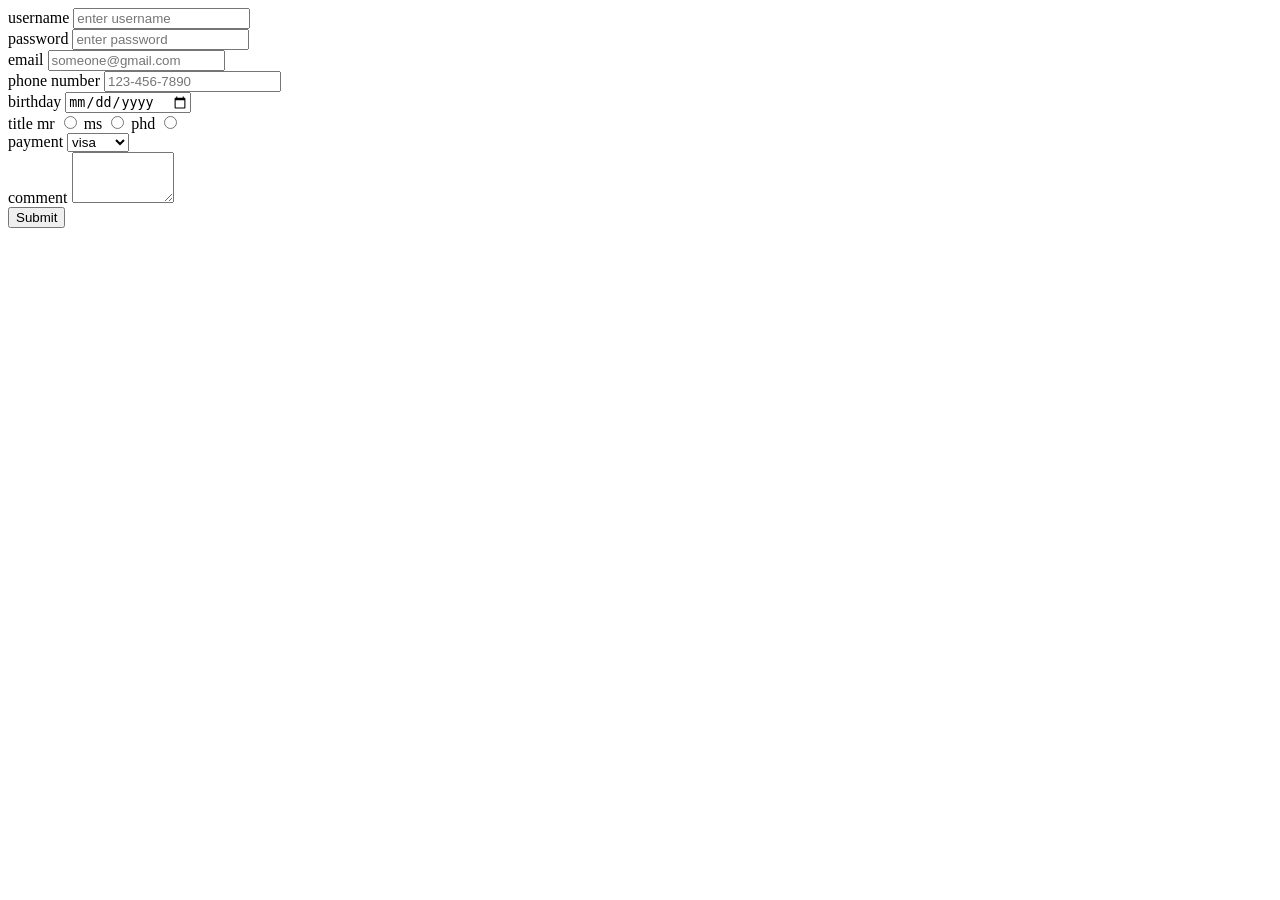
==== index.html @ 992937d9 "Add files via upload" ====
<!doctype html>
<html lang="en">
  <head>
    <meta charset="UTF-8" />
    <meta name="viewport" content="width=device-width, initial-scale=1.0" />
    <title>Document</title>
  </head>
  <body>
    <form action="index.php" method="post">
      <label for="username"> username</label>
      <input
        type="text"
        id="username"
        minlength="4"
        placeholder="enter username"
      />
      <br />

      <label for="password"> password</label>
      <input type="password" id="password" placeholder="enter password" />
      <br />

      <lable for="email">email</lable>
      <input type="email" id="email" placeholder="someone@gmail.com" /> <br />

      <lable for="phone">phone number</lable>
      <input
        type="tel"
        id="phone"
        placeholder="123-456-7890"
        pattern=" [0-9]{3}-[0-9]{3}-[0-9]{4}"
      />
      <br />

      <label for="bday">birthday</label>
      <input type="date" id="bday" /><br />

      <label for="title">title</label>

      <label for="mr">mr</label>
      <input type="radio" id="mr" value="mr" name="title" />

      <label for="ms">ms</label>
      <input type="radio" id="ms" value="ms" name="title" />

      <label for="phd">phd</label>
      <input type="radio" id="phd" value="phd" name="title" /><br />

      <label for="pay">payment</label>
      <select id="pay">
        <option value="visa">visa</option>
        <option value="paypal">paypal</option></select
      ><br />
      <label for="comment">comment</label>
      <textarea id="comment" rows="3"cols="10"></textarea><br>

      <input type="submit" />
    </form>
  </body>
</html>
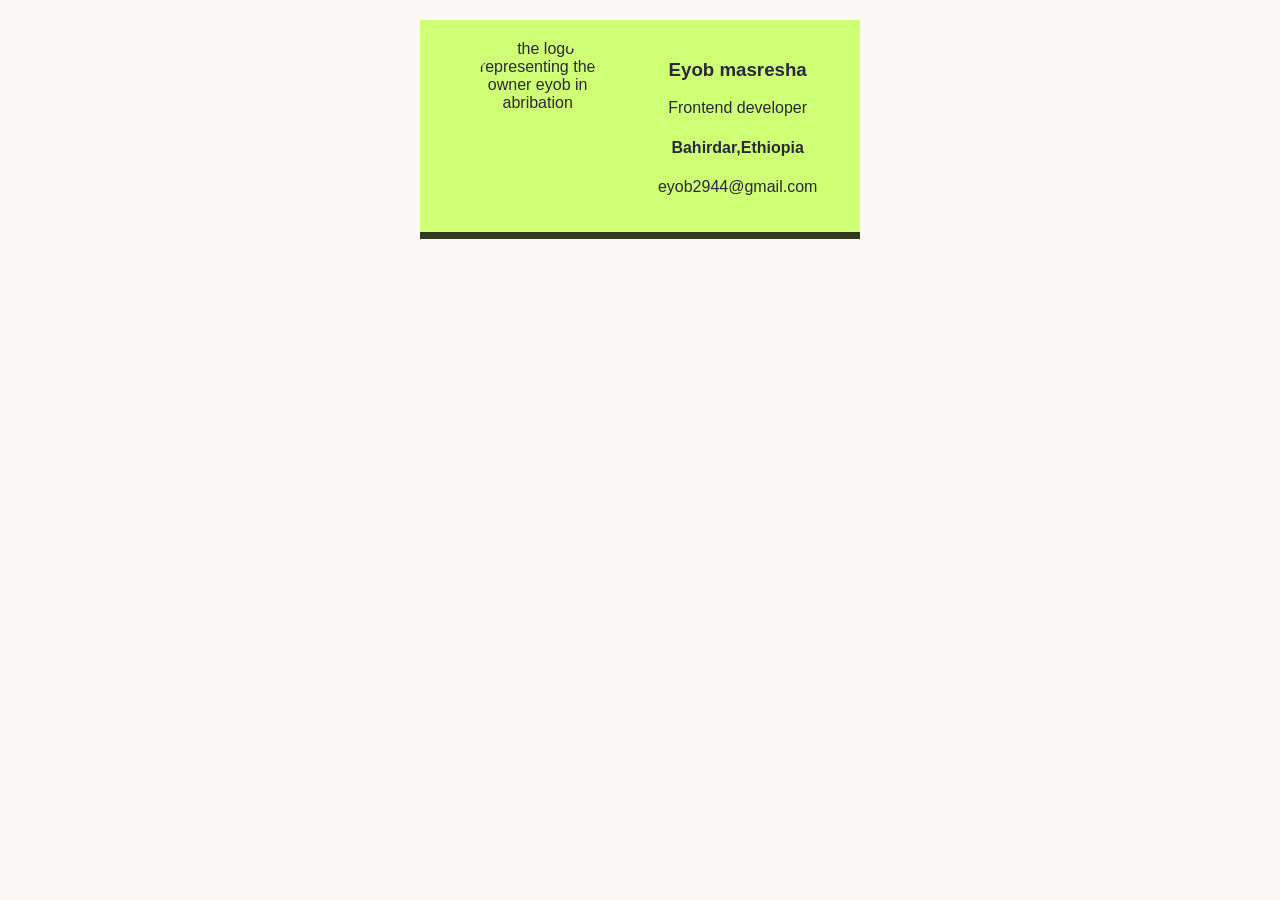
==== commit f244025e: "Rename giftcard.html to index.html" ====
--- a/index.html
+++ b/index.html
@@ -3,58 +3,19 @@
   <head>
     <meta charset="UTF-8" />
     <meta name="viewport" content="width=device-width, initial-scale=1.0" />
-    <title>Document</title>
+    <title>card</title>
+    <link rel="stylesheet" href="styles.css" />
   </head>
   <body>
-    <form action="index.php" method="post">
-      <label for="username"> username</label>
-      <input
-        type="text"
-        id="username"
-        minlength="4"
-        placeholder="enter username"
-      />
-      <br />
+    <div class="card ">
+      <img src="images/ey.jpg" class="logo " alt="the logo representing the owner eyob in abribation" />
 
-      <label for="password"> password</label>
-      <input type="password" id="password" placeholder="enter password" />
-      <br />
-
-      <lable for="email">email</lable>
-      <input type="email" id="email" placeholder="someone@gmail.com" /> <br />
-
-      <lable for="phone">phone number</lable>
-      <input
-        type="tel"
-        id="phone"
-        placeholder="123-456-7890"
-        pattern=" [0-9]{3}-[0-9]{3}-[0-9]{4}"
-      />
-      <br />
-
-      <label for="bday">birthday</label>
-      <input type="date" id="bday" /><br />
-
-      <label for="title">title</label>
-
-      <label for="mr">mr</label>
-      <input type="radio" id="mr" value="mr" name="title" />
-
-      <label for="ms">ms</label>
-      <input type="radio" id="ms" value="ms" name="title" />
-
-      <label for="phd">phd</label>
-      <input type="radio" id="phd" value="phd" name="title" /><br />
-
-      <label for="pay">payment</label>
-      <select id="pay">
-        <option value="visa">visa</option>
-        <option value="paypal">paypal</option></select
-      ><br />
-      <label for="comment">comment</label>
-      <textarea id="comment" rows="3"cols="10"></textarea><br>
-
-      <input type="submit" />
-    </form>
+      <div id="text">
+        <h3>Eyob masresha</h3>
+        <p>Frontend developer</p>
+        <h4>Bahirdar,Ethiopia</h4>
+        <a href="mailto:eyob2944@gmail.com"><p>eyob2944@gmail.com</p></a>
+      </div>
+    </div>
   </body>
 </html>
--- a/styles.css
+++ b/styles.css
@@ -0,0 +1,31 @@
+body{
+    margin:20px;
+    font-family: Verdana, Geneva, Tahoma, sans-serif;
+    background-color: hsl(30, 50%, 97%);
+}
+.logo{
+ width: 150px;
+ height: 150px;
+ border-radius: 100%;
+ 
+}
+.card{
+    padding: 20px;
+    display:flex;
+    justify-content:space-around; 
+    width: 400px;
+    margin:0 auto;
+    text-align:center;
+    color:#2b2839;
+    background: #cfff74;
+    border-bottom: 7px solid #2f3a1d;
+   
+}
+.border-blue{
+ border:1px dotted hsl(197, 90%, 63%);
+}
+.card a{
+    text-decoration: none;
+    color: #2b2839; 
+    text-align:center;
+}
